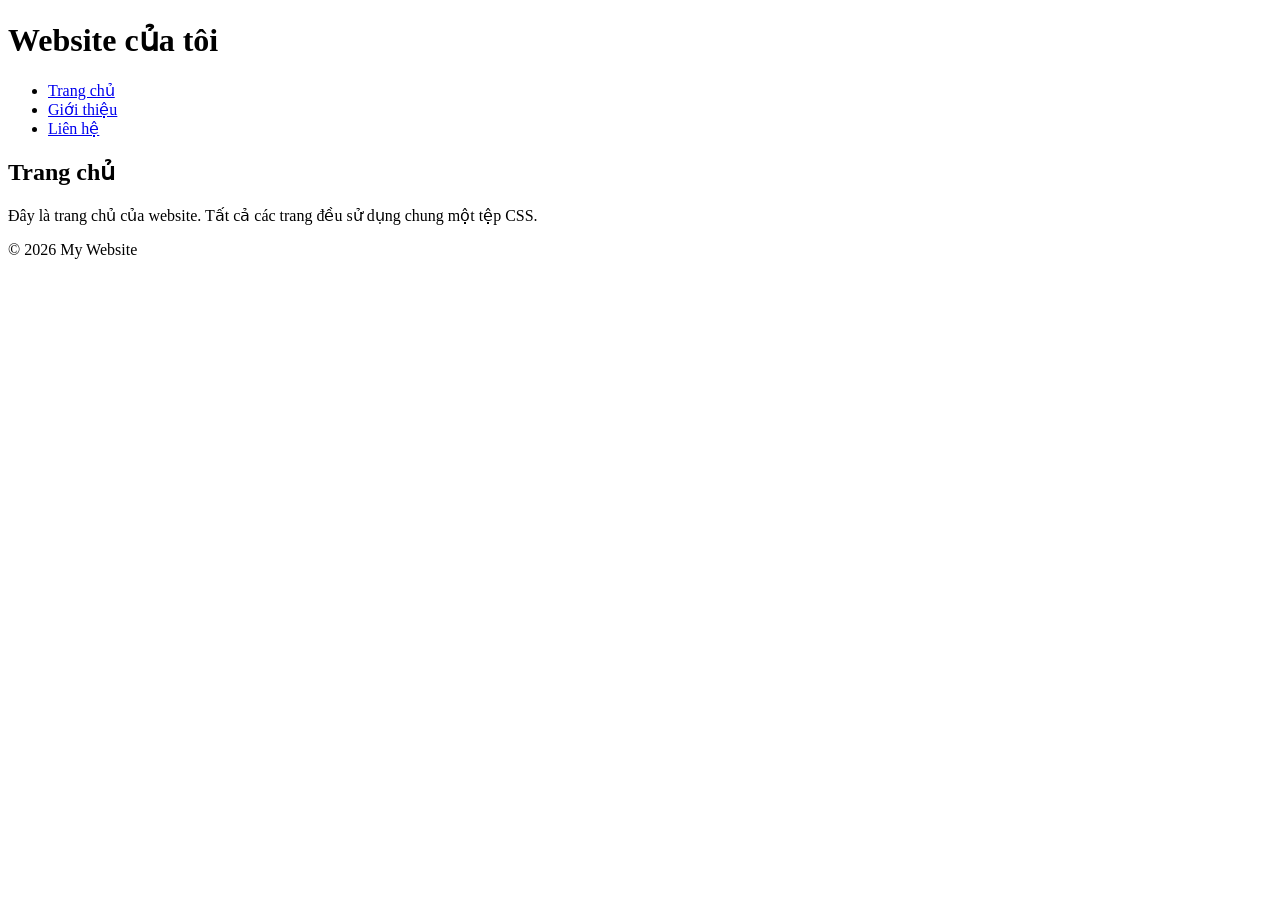
==== index.html @ 44a05ac5 "Baitap" ====
<!DOCTYPE html>
<html lang="vi">
<head>
    <meta charset="UTF-8">
    <meta name="viewport" content="width=device-width, initial-scale=1.0">
    <title>Trang chủ</title>
    <link rel="stylesheet" href="style.css">
</head>
<body>

<header>
    <h1>Website của tôi</h1>
</header>

<nav>
    <ul>
        <li><a href="index.html">Trang chủ</a></li>
        <li><a href="about.html">Giới thiệu</a></li>
        <li><a href="contact.html">Liên hệ</a></li>
    </ul>
</nav>

<main>
    <h2>Trang chủ</h2>

    <p>
        Đây là trang chủ của website. Tất cả các trang đều sử dụng chung
        một tệp CSS.
    </p>
</main>

<footer>
    <p>&copy; 2026 My Website</p>
</footer>

<script src="script.js"></script>

</body>
</html>
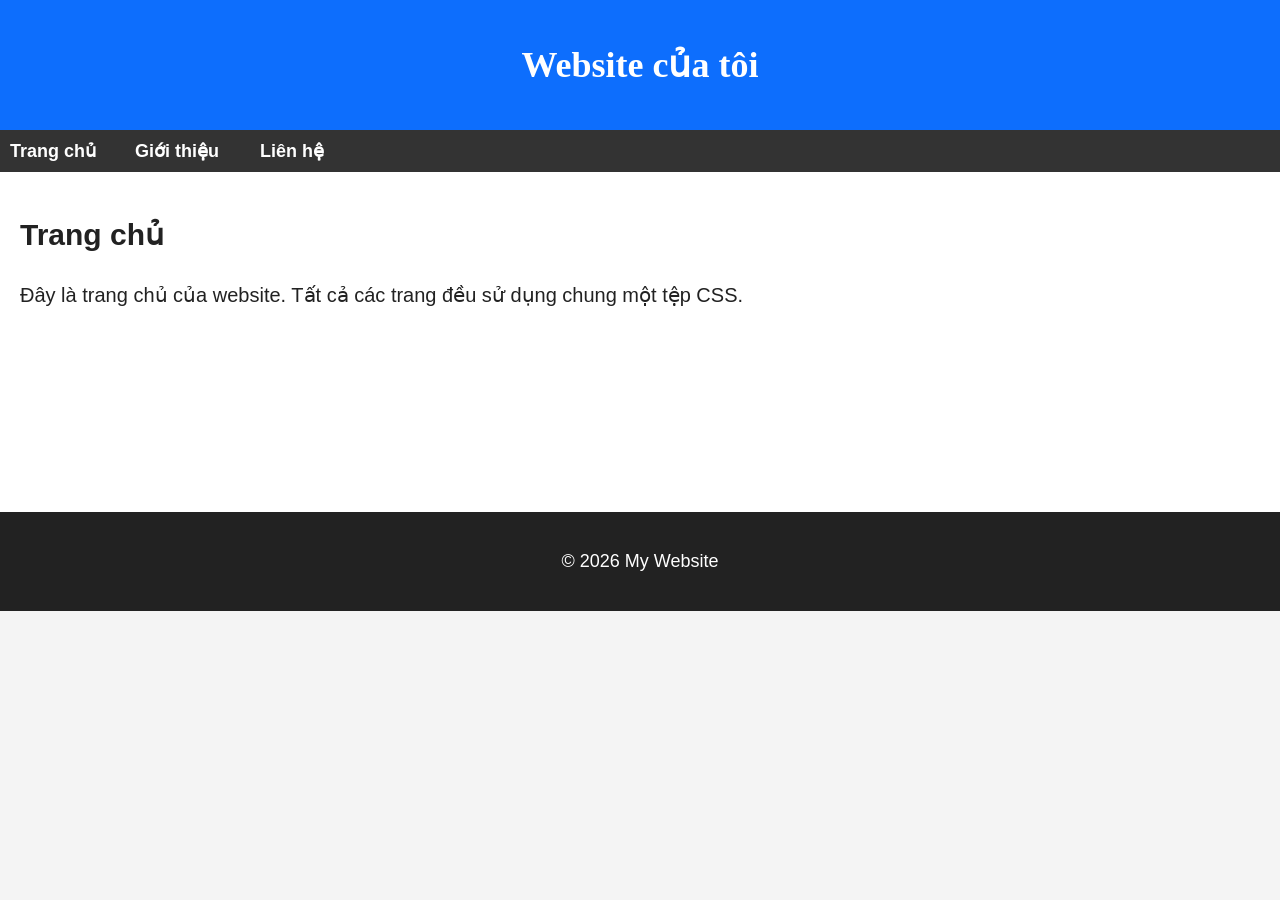
==== commit d604c2d8: "Fix" ====
--- a/index.html
+++ b/index.html
@@ -33,7 +33,5 @@
     <p>&copy; 2026 My Website</p>
 </footer>
 
-<script src="script.js"></script>
-
 </body>
 </html>
--- a/style.css
+++ b/style.css
@@ -0,0 +1,72 @@
+/* Body */
+body {
+    font-family: Arial, Helvetica, sans-serif;
+    font-size: 18px;
+    margin: 0;
+    background-color: #f4f4f4;
+    color: #222;
+}
+
+/* Header */
+header {
+    background-color: #0d6efd;
+    color: white;
+    padding: 20px;
+}
+
+/* Navigation */
+nav {
+    background-color: #333;
+    padding: 10px;
+}
+
+/* List */
+nav ul {
+    list-style: none;
+    margin: 0;
+    padding: 0;
+}
+
+li {
+    display: inline-block;
+    width: 120px;
+}
+
+/* Links */
+nav a {
+    color: white;
+    text-decoration: none;
+    font-weight: bold;
+}
+
+nav a:hover {
+    color: yellow;
+}
+
+/* Main */
+main {
+    background-color: white;
+    font-size: 20px;
+    padding: 20px;
+    min-height: 300px;
+}
+
+/* Footer */
+footer {
+    background-color: #222;
+    color: white;
+    text-align: center;
+    padding: 15px;
+}
+
+/* H1 */
+h1 {
+    text-align: center;
+    font-family: Georgia, serif;
+    color: white;
+}
+
+/* Paragraph */
+p {
+    line-height: 1.8;
+}
